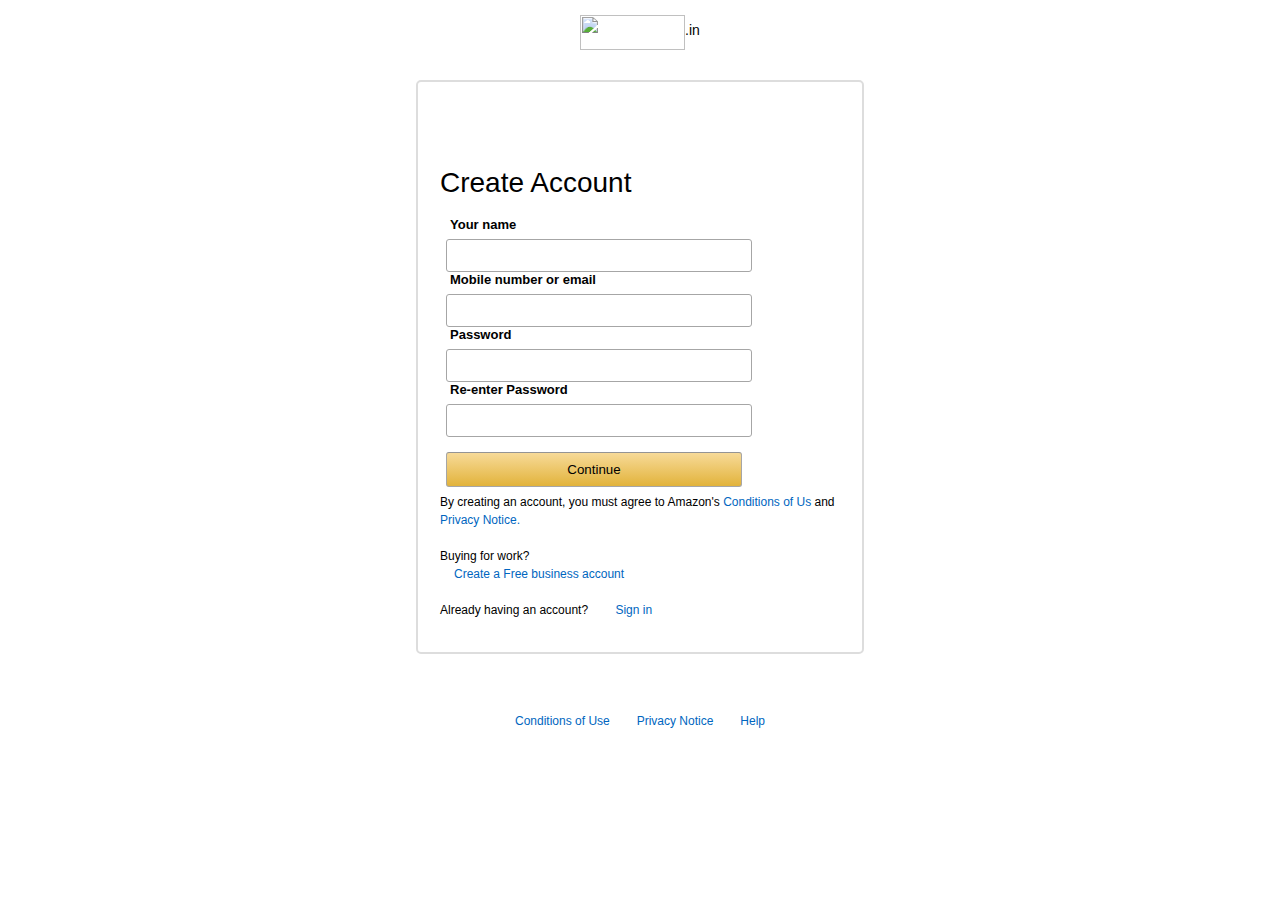
==== signup.html @ c2174d74 "first commit" ====
<!DOCTYPE html>
<html lang="en">

<head>
    <meta charset="UTF-8">
    <meta name="viewport" content="width=device-width, initial-scale=1.0">
    <title>Amazon Signup Page</title>
    <link rel="stylesheet" href="signup.css">
    <link rel="icon" href="https://upload.wikimedia.org/wikipedia/commons/4/4a/Amazon_icon.svg" />

</head>

<body>
    <section>
        <div class="logo">
            <img src="https://static.vecteezy.com/system/resources/previews/014/018/563/non_2x/amazon-logo-on-transparent-background-free-vector.jpg"
                alt="" />
            <span>.in</span>
        </div>
        <div class="card">
            <h1>Create Account</h1>
            <div class="form">
                <label for="">Your name</label>
                <input type="text">
                <label for="">Mobile number or email</label>
                <input type="text">
                <label for="">Password</label>
                <input type="password">
                <label for="">Re-enter Password</label>
                <input type="password">
                <button>Continue</button>

            </div>
            <p>By creating an account, you must agree to Amazon's <a href="#"> Conditions of Us </a> and <a href="#">
                    Privacy Notice.</a>
            </p>
            <br />


            <p>Buying for work?

                <br />
                <a href="#" class="icon">Create a Free business account</a>
            </p>
            <br />
            <p>Already having an account? <a href="index.html" class="icon">&nbsp&nbsp Sign in</a>
            </p>
        </div>
        <footer>
            <div class="links">
                <a href="#">Conditions of Use</a>
                <a href="#">Privacy Notice</a>
                <a href="#">Help</a>
            </div>
        </footer>
    </section>

</body>

</html>
---- signup.css ----
* {
    margin: 0px;
    padding: 0px;
    font-family: Arial, Helvetica, sans-serif;
}


.main {
    display: flex;

}

.logo {
    display: flex;
    width: 100%;
    justify-content: center;
    align-items: center;

}

.logo img {
    width: 105px;
    height: 35px;
    margin-top: 15px;

}

.logo span {
    margin-top: 10px;
    font-size: 14px;
}

.form {
    display: flex;
    flex-direction: column;

    padding: 6px;
    margin-top: 3%;
}

.card {
    width: 400px;
    height: 400px;
    padding: 85px 22px;
    display: flex;
    justify-content: space-around;
    flex-direction: column;
    border: 2px solid #ddd;
    border-radius: 5px;
    margin: 30px auto 25px auto;

}

.card h1 {
    font-weight: 400;
    font-size: 28px;

}

.card label {
    font-size: 13px;
    padding-left: 4px;
    padding-bottom: 4px;
    font-weight: 700;
}

.card input {
    width: 290px;

    height: 25px;
    padding: 3px 7px;

    margin-top: 3px;
    background-color: #ffff;
    border: 1px solid #a6a6a6;
    border-radius: 3px;

}

.card button {
    width: 296px;
    height: 35px;
    padding: 3px 8px;
    margin-top: 15px;
    background-color: #f0c14b;
    border: 1px solid #a6a6a6;
    border-top-color: #949494;
    background-image: linear-gradient(#f7da98, #e2b33b);
    border-radius: 3px;

}

.card p,
.card p a {
    font-size: 12px;
    line-height: 1.5;
}

a {
    text-decoration: none;
    color: #0066c0
}

.card a {
    margin-top: 10px;
    font-size: 13px;
}

.icon::before {
    display: inline-block;
    content: "";
    border-top: 4px solid transparent;
    border-left: 4px solid transparent;
    border-bottom: 4px solid transparent;
    margin-right: 10px;

}

.breck p {

    font-size: 12px;
    color: #767676;
    font-weight: 400;
    position: relative;
    display: inline-block;
    background-color: #fff;
    padding: 0 8px 7px;
}

.breck,
.btn {
    display: flex;
    justify-content: start;
}

.breck::before,
.breck::after {
    content: "";
    position: relative;
    top: 5px;
    display: inline-block;
    width: 120px;
    border-top: 1px solid #e7e7e7;
}

.btn button {
    width: 348px;
    height: 31px;
    margin: 15px auto;
    background-color: #e7e9ec;
    background-image: linear-gradient(#f9f9fa, #e7e9ec);
    border: 1px solid #a6a6a6;
    border-radius: 3px;
}

footer .links {
    display: flex;
    justify-content: space-between;
    width: 250px;
    margin: 25px auto 15px auto;
}

footer .links a {
    font-size: 12px;
}

footer::before {
    content: "";
    display: flex;
    justify-content: center;
    width: 80%;
    margin: auto;
    height: 44px;
    margin-top: -35px;
    border-top: 1px solid transparent;
    box-sizing: 0 10px 15px -20px #333;
}
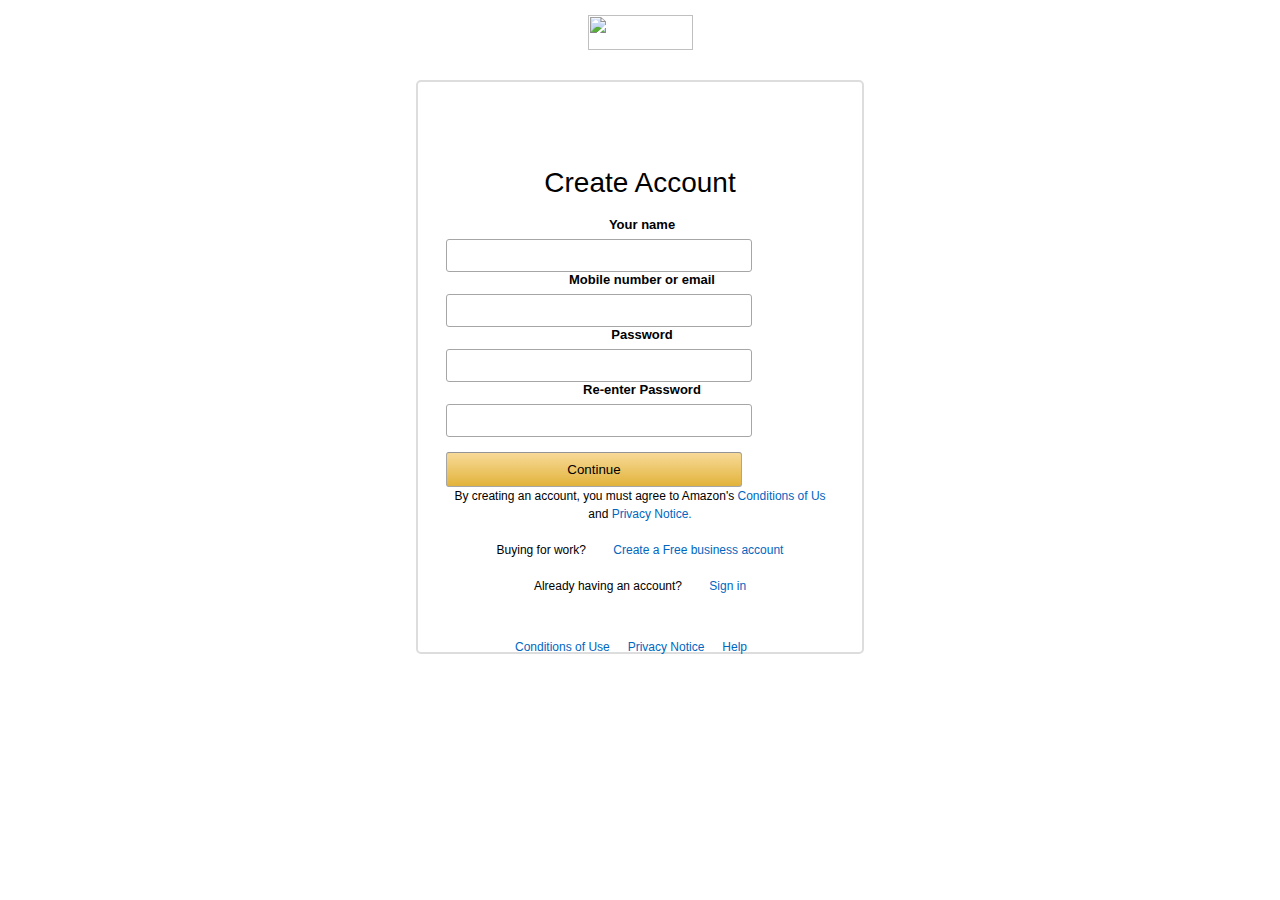
==== commit 8c2195c8: "second commit" ====
--- a/signup.html
+++ b/signup.html
@@ -11,48 +11,54 @@
 </head>
 
 <body>
-    <section>
-        <div class="logo">
-            <img src="https://static.vecteezy.com/system/resources/previews/014/018/563/non_2x/amazon-logo-on-transparent-background-free-vector.jpg"
-                alt="" />
-            <span>.in</span>
-        </div>
-        <div class="card">
-            <h1>Create Account</h1>
-            <div class="form">
-                <label for="">Your name</label>
-                <input type="text">
-                <label for="">Mobile number or email</label>
-                <input type="text">
-                <label for="">Password</label>
-                <input type="password">
-                <label for="">Re-enter Password</label>
-                <input type="password">
-                <button>Continue</button>
+    <center>
+        <section class="image">
+
+            <div class="logo">
+                <img src="https://static.vecteezy.com/system/resources/previews/014/018/563/non_2x/amazon-logo-on-transparent-background-free-vector.jpg"
+                    class="logo img" alt="" />
 
             </div>
-            <p>By creating an account, you must agree to Amazon's <a href="#"> Conditions of Us </a> and <a href="#">
-                    Privacy Notice.</a>
-            </p>
-            <br />
+            <div class="card">
+                <h1 class="h1">Create Account</h1>
+                <div class="form">
+                    <label for="">Your name</label>
+                    <input type="text" class="text-field">
+                    <label for="">Mobile number or email</label>
+                    <input type="text" class="text-field">
+                    <label for="">Password</label>
+                    <input type="password" class="text-field">
+                    <label for="">Re-enter Password</label>
+                    <input type="password" class="text-field">
+                    <button class="btn-button">Continue</button>
 
 
-            <p>Buying for work?
+                    <p>By creating an account, you must agree to Amazon's <a href="#"> Conditions of Us </a> and <a
+                            href="#">
+                            Privacy Notice.</a>
+                    </p>
+                    <br />
 
-                <br />
-                <a href="#" class="icon">Create a Free business account</a>
-            </p>
-            <br />
-            <p>Already having an account? <a href="index.html" class="icon">&nbsp&nbsp Sign in</a>
-            </p>
-        </div>
-        <footer>
-            <div class="links">
-                <a href="#">Conditions of Use</a>
-                <a href="#">Privacy Notice</a>
-                <a href="#">Help</a>
+
+                    <p>Buying for work?
+                        &nbsp;&nbsp;
+                        <a href="#" class="icon">Create a Free business account</a>
+                    </p>
+                    &nbsp;
+                    <p>Already having an account? <a href="index.html" class="icon">&nbsp&nbsp Sign in</a>
+
+
+                    <footer>
+                        <div class="links">
+                            <a href="#">Conditions of Use</a>
+                            <a href="#">Privacy Notice</a>
+                            <a href="#">Help</a>
+                            </p>
+                    </footer>
+                </div>
             </div>
-        </footer>
+            </div>
+    </center>
     </section>
 
 </body>
